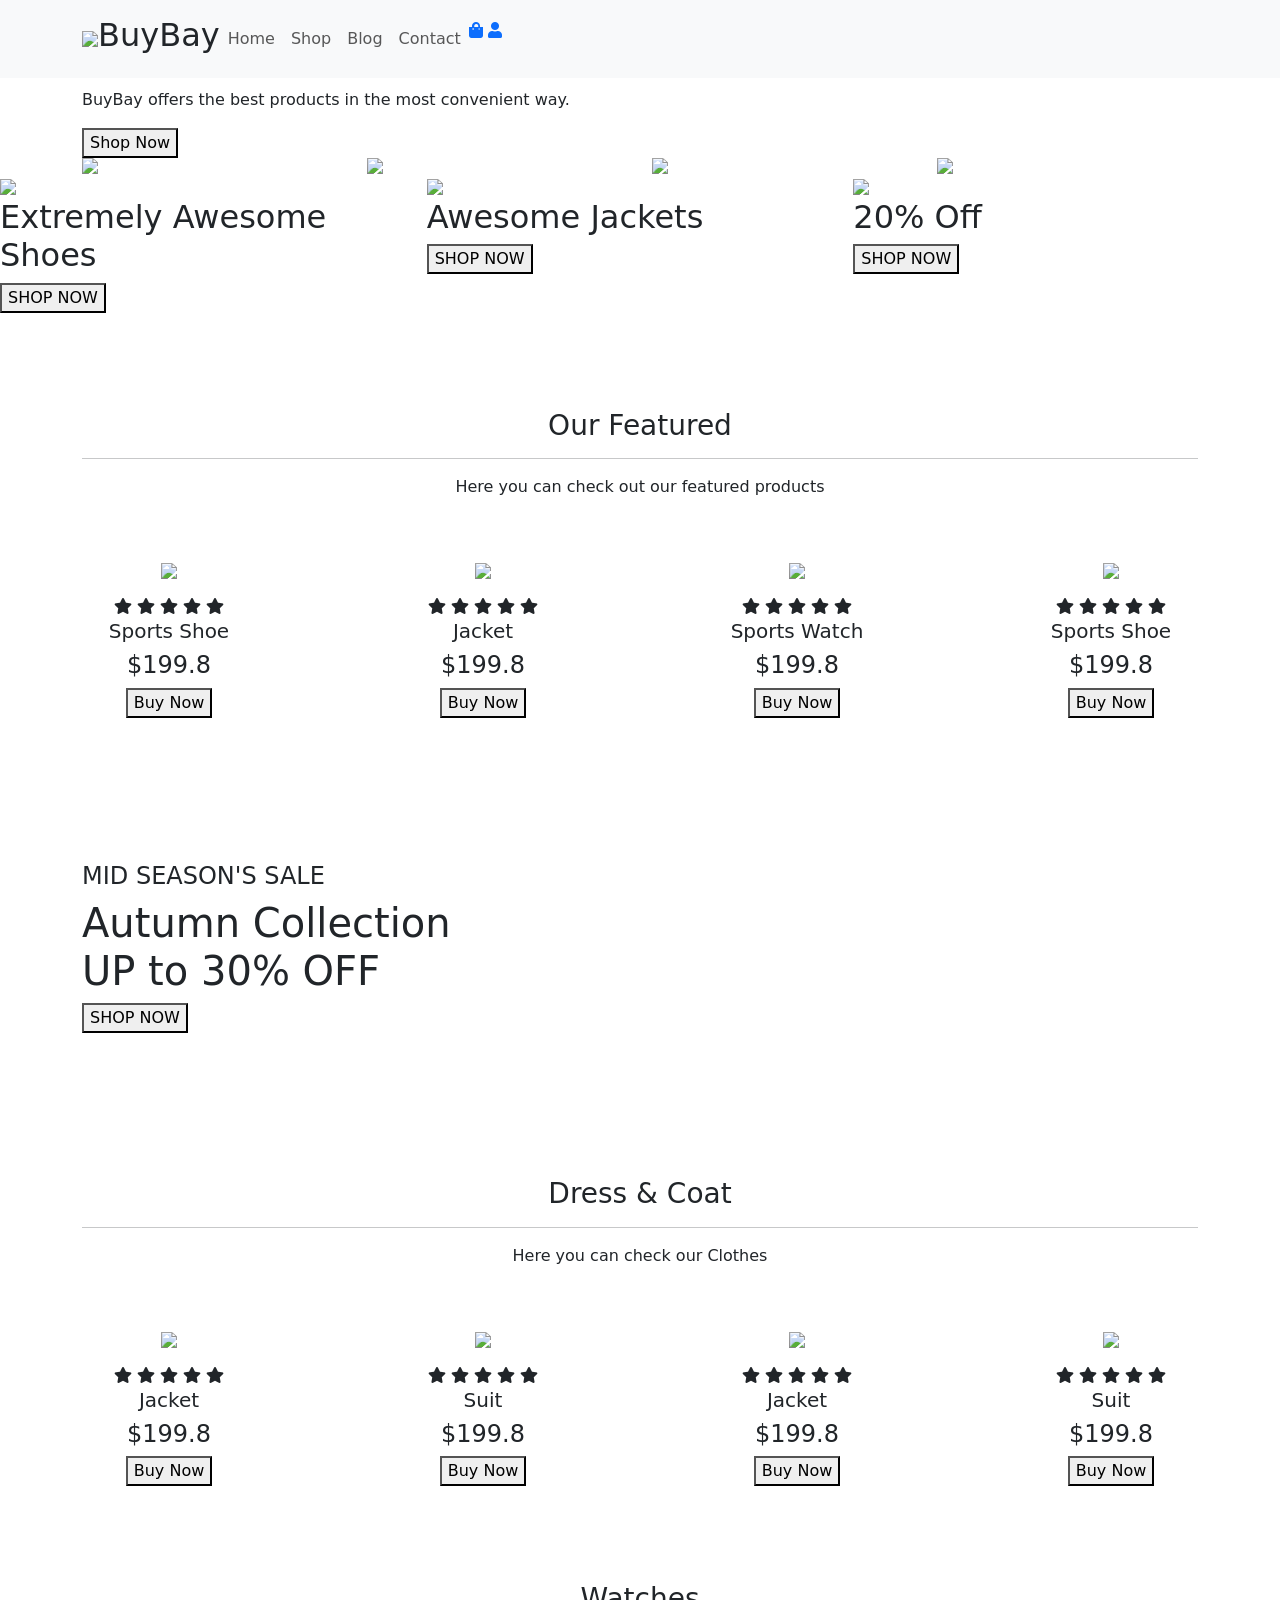
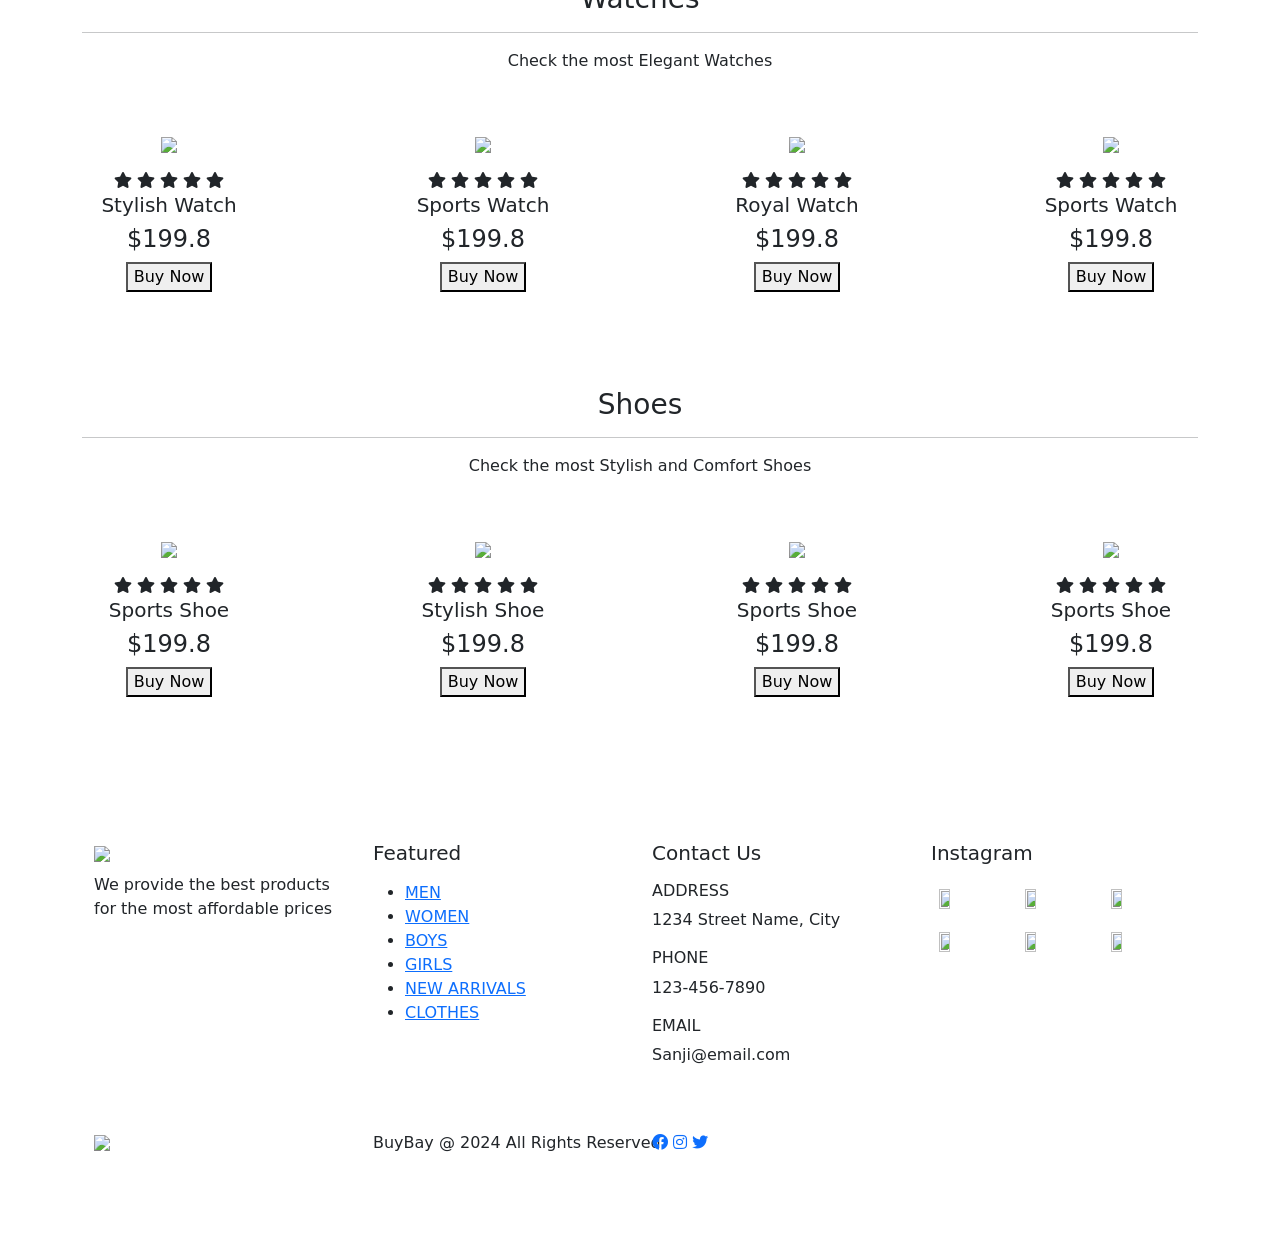
==== index.html @ 2378cb85 "Home Page completed" ====
<!DOCTYPE html>
<html lang="en">
<head>
    <meta charset="UTF-8">
    <meta name="viewport" content="width=device-width, initial-scale=1.0">
    <title>Home</title>
    <link href="https://cdn.jsdelivr.net/npm/bootstrap@5.3.3/dist/css/bootstrap.min.css" rel="stylesheet" integrity="sha384-QWTKZyjpPEjISv5WaRU9OFeRpok6YctnYmDr5pNlyT2bRjXh0JMhjY6hW+ALEwIH" crossorigin="anonymous">
    <link rel='stylesheet' id='fontawesome-css'  href='https://use.fontawesome.com/releases/v5.0.1/css/all.css?ver=4.9.1' type='text/css' media='all' /> 

    <link rel="stylesheet" href="assets/css/style.css"/>
</head>


    <!--Navbar-->
    <nav class="navbar navbar-expand-lg navbar-light bg-white bg-body-tertiary py-3 fixed-top">
        <div class="container">
                <img class="Logo" src="assets/imgs/logo1.png"/>
            <h2 class="brand">BuyBay</h2>
          <button class="navbar-toggler" type="button" data-bs-toggle="collapse" data-bs-target="#navbarSupportedContent" aria-controls="navbarSupportedContent" aria-expanded="false" aria-label="Toggle navigation">
            <span class="navbar-toggler-icon"></span>
          </button>
          <div class="collapse navbar-collapse nav-buttons" id="navbarSupportedContent">
            <ul class="navbar-nav me-auto mb-2 mb-lg-0">
              
              <li class="nav-item">
                <a class="nav-link" href="index.html">Home</a> 
                 
              </li>

              <li class="nav-item">
                <a class="nav-link" href="shop.html">Shop</a>
              </li>

              <li class="nav-item">
                <a class="nav-link" href="#">Blog</a>
              </li>

              

              <li class="nav-item">
                <a class="nav-link" href="contact.html">Contact</a>
              </li>

              <li class="nav-item">
                <a href="cart.html"><i class="fas fa-shopping-bag"></i></a>
                <a href="account.html" ><i class="fas fa-user"></i></a>
              </li>
              
             
            </ul>
           
          </div>
        </div>
      </nav>

      <!-- Home -->
        <section id="home">
            <div class="container">
            <h5>New Arrivals</h5>
            <h1>Best Price</h1>
            <p>BuyBay offers the best products in the most convenient way.</p>
            <button>Shop Now</button>
            </div>
        </section>

         <!-- Brands -->
            <section id="brand" class="container">
        <div class="row">
        <img class="img-fluid col-lg-3 col-md-6 col-sm-12" src="assets/imgs/Brand1.jpg">
        <img class="img-fluid col-lg-3 col-md-6 col-sm-12" src="assets/imgs/Brand2.jpg">
        <img class="img-fluid col-lg-3 col-md-6 col-sm-12" src="assets/imgs/Brand3.jpg">
        <img class="img-fluid col-lg-3 col-md-6 col-sm-12" src="assets/imgs/Brand4.jpg">
         </div>
            </section>

           <!-- New -->
<section id="new" class="w-100">
    <div class="row p-0 m-0">
        <!-- One -->
        <div class="one col-lg-4 col-md-12 col-sm-12 p-0">
            <img class="img-fluid" src="assets/imgs/1.jpg"/>
            <div class="details">
                <h2>Extremely Awesome Shoes</h2>
                <button class="text-uppercase">Shop Now</button>
            </div>
        </div>
        <!-- Two -->
        <div class="one col-lg-4 col-md-12 col-sm-12 p-0">
            <img class="img-fluid" src="assets/imgs/2.jpg"/>
            <div class="details">
                <h2>Awesome Jackets</h2>
                <button class="text-uppercase">Shop Now</button>
            </div>
        </div>
        <!-- Three -->
        <div class="one col-lg-4 col-md-12 col-sm-12 p-0">
            <img class="img-fluid" src="assets/imgs/3.jpg"/>
            <div class="details">
                <h2>20% Off</h2>
                <button class="text-uppercase">Shop Now</button>
            </div>
        </div>
    </div>
</section>

<!-- Featured Section -->
<section id="featured" class="my-5 pb-5">
    <div class="container text-center mt-5 py-5">
      <h3>Our Featured</h3>
      <hr class="mx-auto">
      <p>Here you can check out our featured products</p>
    </div>
    <div class="row mx-auto container-fluid">
      <div class="product text-center col-lg-3 col-md-4 col-sm-12">
        <img class="img-fluid mb-3" src="assets/imgs/sh1.jpg" />
        <div class="star">
          <i class="fas fa-star"></i>
          <i class="fas fa-star"></i>
          <i class="fas fa-star"></i>
          <i class="fas fa-star"></i>
          <i class="fas fa-star"></i>
        </div>
        <h5 class="p-name">Sports Shoe</h5>
        <h4 class="p-price">$199.8</h4>
        <button class="buy-btn">Buy Now</button>
      </div>

      <div class="product text-center col-lg-3 col-md-4 col-sm-12">
        <img class="img-fluid mb-3" src="assets/imgs/clt1.jpg" />
        <div class="star">
          <i class="fas fa-star"></i>
          <i class="fas fa-star"></i>
          <i class="fas fa-star"></i>
          <i class="fas fa-star"></i>
          <i class="fas fa-star"></i>
        </div>
        <h5 class="p-name">Jacket</h5>
        <h4 class="p-price">$199.8</h4>
        <button class="buy-btn">Buy Now</button>
      </div>

      <div class="product text-center col-lg-3 col-md-4 col-sm-12">
        <img class="img-fluid mb-3" src="assets/imgs/wtc1.jpg" />
        <div class="star">
          <i class="fas fa-star"></i>
          <i class="fas fa-star"></i>
          <i class="fas fa-star"></i>
          <i class="fas fa-star"></i>
          <i class="fas fa-star"></i>
        </div>
        <h5 class="p-name">Sports Watch</h5>
        <h4 class="p-price">$199.8</h4>
        <button class="buy-btn">Buy Now</button>
      </div>

      <div class="product text-center col-lg-3 col-md-4 col-sm-12">
        <img class="img-fluid mb-3" src="assets/imgs/sh3.jpg" />
        <div class="star">
          <i class="fas fa-star"></i>
          <i class="fas fa-star"></i>
          <i class="fas fa-star"></i>
          <i class="fas fa-star"></i>
          <i class="fas fa-star"></i>
        </div>
        <h5 class="p-name">Sports Shoe</h5>
        <h4 class="p-price">$199.8</h4>
        <button class="buy-btn">Buy Now</button>
      </div>
    </div>
  </section>
  
  <!-- Banner -->
<section id="banner" class="my-5 py-5">
    <div class="container">
      <h4>MID SEASON'S SALE</h4>
      <h1>Autumn Collection <br> UP to 30% OFF</h1>
      <button class="text-uppercase">Shop Now</button>
    </div>
  </section>
   
  <!--clothes-->
  <section id="featured" class="my-5">
    <div class="container text-center mt-5 py-5">
      <h3>Dress & Coat</h3>
      <hr class="mx-auto">
      <p>Here you can check our Clothes</p>
    </div>
    <div class="row mx-auto container-fluid">
      <div class="product text-center col-lg-3 col-md-4 col-sm-12">
        <img class="img-fluid mb-3" src="assets/imgs/clt1.jpg" />
        <div class="star">
          <i class="fas fa-star"></i>
          <i class="fas fa-star"></i>
          <i class="fas fa-star"></i>
          <i class="fas fa-star"></i>
          <i class="fas fa-star"></i>
        </div>
        <h5 class="p-name">Jacket</h5>
        <h4 class="p-price">$199.8</h4>
        <button class="buy-btn">Buy Now</button>
      </div>

      <div class="product text-center col-lg-3 col-md-4 col-sm-12">
        <img class="img-fluid mb-3" src="assets/imgs/clt2.jpg" />
        <div class="star">
          <i class="fas fa-star"></i>
          <i class="fas fa-star"></i>
          <i class="fas fa-star"></i>
          <i class="fas fa-star"></i>
          <i class="fas fa-star"></i>
        </div>
        <h5 class="p-name">Suit</h5>
        <h4 class="p-price">$199.8</h4>
        <button class="buy-btn">Buy Now</button>
      </div>

      <div class="product text-center col-lg-3 col-md-4 col-sm-12">
        <img class="img-fluid mb-3" src="assets/imgs/clt3.jpg" />
        <div class="star">
          <i class="fas fa-star"></i>
          <i class="fas fa-star"></i>
          <i class="fas fa-star"></i>
          <i class="fas fa-star"></i>
          <i class="fas fa-star"></i>
        </div>
        <h5 class="p-name">Jacket</h5>
        <h4 class="p-price">$199.8</h4>
        <button class="buy-btn">Buy Now</button>
      </div>

      <div class="product text-center col-lg-3 col-md-4 col-sm-12">
        <img class="img-fluid mb-3" src="assets/imgs/clt4.jpg" />
        <div class="star">
          <i class="fas fa-star"></i>
          <i class="fas fa-star"></i>
          <i class="fas fa-star"></i>
          <i class="fas fa-star"></i>
          <i class="fas fa-star"></i>
        </div>
        <h5 class="p-name">Suit</h5>
        <h4 class="p-price">$199.8</h4>
        <button class="buy-btn">Buy Now</button>
      </div>
    </div>
  </section>

   <!--Watches-->
   <section id="Watches" class="my-5">
    <div class="container text-center mt-5 py-5">
      <h3>Watches</h3>
      <hr class="mx-auto">
      <p>Check the most Elegant Watches</p>
    </div>
    <div class="row mx-auto container-fluid">
      <div class="product text-center col-lg-3 col-md-4 col-sm-12">
        <img class="img-fluid mb-3" src="assets/imgs/wtc1.jpg" />
        <div class="star">
          <i class="fas fa-star"></i>
          <i class="fas fa-star"></i>
          <i class="fas fa-star"></i>
          <i class="fas fa-star"></i>
          <i class="fas fa-star"></i>
        </div>
        <h5 class="p-name">Stylish Watch</h5>
        <h4 class="p-price">$199.8</h4>
        <button class="buy-btn">Buy Now</button>
      </div>

      <div class="product text-center col-lg-3 col-md-4 col-sm-12">
        <img class="img-fluid mb-3" src="assets/imgs/wtc2.jpg" />
        <div class="star">
          <i class="fas fa-star"></i>
          <i class="fas fa-star"></i>
          <i class="fas fa-star"></i>
          <i class="fas fa-star"></i>
          <i class="fas fa-star"></i>
        </div>
        <h5 class="p-name">Sports Watch</h5>
        <h4 class="p-price">$199.8</h4>
        <button class="buy-btn">Buy Now</button>
      </div>

      <div class="product text-center col-lg-3 col-md-4 col-sm-12">
        <img class="img-fluid mb-3" src="assets/imgs/wtc3.jpg" />
        <div class="star">
          <i class="fas fa-star"></i>
          <i class="fas fa-star"></i>
          <i class="fas fa-star"></i>
          <i class="fas fa-star"></i>
          <i class="fas fa-star"></i>
        </div>
        <h5 class="p-name">Royal Watch</h5>
        <h4 class="p-price">$199.8</h4>
        <button class="buy-btn">Buy Now</button>
      </div>

      <div class="product text-center col-lg-3 col-md-4 col-sm-12">
        <img class="img-fluid mb-3" src="assets/imgs/wtc4.jpg" />
        <div class="star">
          <i class="fas fa-star"></i>
          <i class="fas fa-star"></i>
          <i class="fas fa-star"></i>
          <i class="fas fa-star"></i>
          <i class="fas fa-star"></i>
        </div>
        <h5 class="p-name">Sports Watch</h5>
        <h4 class="p-price">$199.8</h4>
        <button class="buy-btn">Buy Now</button>
      </div>
    </div>
  </section>

   <!--Shoes-->
   <section id="Shoes" class="my-5">
    <div class="container text-center mt-5 py-5">
      <h3>Shoes</h3>
      <hr class="mx-auto">
      <p>Check the most Stylish and Comfort Shoes</p>
    </div>
    <div class="row mx-auto container-fluid">
      <div class="product text-center col-lg-3 col-md-4 col-sm-12">
        <img class="img-fluid mb-3" src="assets/imgs/sh1.jpg" />
        <div class="star">
          <i class="fas fa-star"></i>
          <i class="fas fa-star"></i>
          <i class="fas fa-star"></i>
          <i class="fas fa-star"></i>
          <i class="fas fa-star"></i>
        </div>
        <h5 class="p-name">Sports Shoe</h5>
        <h4 class="p-price">$199.8</h4>
        <button class="buy-btn">Buy Now</button>
      </div>

      <div class="product text-center col-lg-3 col-md-4 col-sm-12">
        <img class="img-fluid mb-3" src="assets/imgs/sh2.jpg" />
        <div class="star">
          <i class="fas fa-star"></i>
          <i class="fas fa-star"></i>
          <i class="fas fa-star"></i>
          <i class="fas fa-star"></i>
          <i class="fas fa-star"></i>
        </div>
        <h5 class="p-name">Stylish Shoe</h5>
        <h4 class="p-price">$199.8</h4>
        <button class="buy-btn">Buy Now</button>
      </div>

      <div class="product text-center col-lg-3 col-md-4 col-sm-12">
        <img class="img-fluid mb-3" src="assets/imgs/sh3.jpg" />
        <div class="star">
          <i class="fas fa-star"></i>
          <i class="fas fa-star"></i>
          <i class="fas fa-star"></i>
          <i class="fas fa-star"></i>
          <i class="fas fa-star"></i>
        </div>
        <h5 class="p-name">Sports Shoe</h5>
        <h4 class="p-price">$199.8</h4>
        <button class="buy-btn">Buy Now</button>
      </div>

      <div class="product text-center col-lg-3 col-md-4 col-sm-12">
        <img class="img-fluid mb-3" src="assets/imgs/sh4.jpg" />
        <div class="star">
          <i class="fas fa-star"></i>
          <i class="fas fa-star"></i>
          <i class="fas fa-star"></i>
          <i class="fas fa-star"></i>
          <i class="fas fa-star"></i>
        </div>
        <h5 class="p-name">Sports Shoe</h5>
        <h4 class="p-price">$199.8</h4>
        <button class="buy-btn">Buy Now</button>
      </div>
    </div>
  </section>

 <!-- Footer -->
<footer class="mt-5 py-5">
    <div class="row container mx-auto pt-5">
      <!-- First Column -->
      <div class="footer-one col-lg-3 col-md-6 col-sm-12">
        <img class="Logo" src="assets/imgs/logo1.png" />
       
        <p class="pt-2">We provide the best products for the most affordable prices</p>
      </div>
  
      <!-- Second Column -->
      <div class="footer-one col-lg-3 col-md-6 col-sm-12">
        <h5 class="pb-2">Featured</h5>
        <ul class="text-uppercase">
          <li><a href="#">Men</a></li>
          <li><a href="#">Women</a></li>
          <li><a href="#">Boys</a></li>
          <li><a href="#">Girls</a></li>
          <li><a href="#">New Arrivals</a></li>
          <li><a href="#">Clothes</a></li>
        </ul>
      </div>
  
      <!-- Third Column -->
      <div class="footer-one col-lg-3 col-md-6 col-sm-12">
        <h5 class="pb-2">Contact Us</h5>
        <div>
          <h6 class="text-uppercase">Address</h6>
          <p>1234 Street Name, City</p>
        </div>
        <div>
          <h6 class="text-uppercase">Phone</h6>
          <p>123-456-7890</p>
        </div>
        <div>
          <h6 class="text-uppercase">Email</h6>
          <p>Sanji@email.com</p>
        </div>
      </div>
  
      <!-- Fourth Column -->
      <div class="footer-one col-lg-3 col-md-6 col-sm-12">
        <h5 class="pb-2">Instagram</h5>
        <div class="row">
          <img src="assets/imgs/footer1.jpeg" class="img-fluid w-25 h-100 m-2" />
          <img src="assets/imgs/footer1.jpeg" class="img-fluid w-25 h-100 m-2" />
          <img src="assets/imgs/footer1.jpeg" class="img-fluid w-25 h-100 m-2" />
          <img src="assets/imgs/footer1.jpeg" class="img-fluid w-25 h-100 m-2" />
          <img src="assets/imgs/footer1.jpeg" class="img-fluid w-25 h-100 m-2" />
          <img src="assets/imgs/footer1.jpeg" class="img-fluid w-25 h-100 m-2" />
        </div>
      </div>
    </div>

        <!-- Copyright -->
<div class="copyright mt-5">
    <div class="row container mx-auto">
      <div class="col-lg-3 col-md-5 col-sm-12 mb-4">
        <img src="assets/imgs/payment.jpg"/>
      </div>
      <div class="col-lg-3 col-md-5 col-sm-12 mb-4 text-nowrap mb-2">
        <p>BuyBay @ 2024 All Rights Reserved</p>
      </div>
      <div class="col-lg-3 col-md-5 col-sm-12 mb-4">
        <a href="#"><i class="fab fa-facebook"></i></a>
        <a href="#"><i class="fab fa-instagram"></i></a>
        <a href="#"><i class="fab fa-twitter"></i></a>
      </div>
    </div>
  </div>
  

  </footer>
  
  
  
  






    <script src="https://cdn.jsdelivr.net/npm/bootstrap@5.3.3/dist/js/bootstrap.bundle.min.js" integrity="sha384-YvpcrYf0tY3lHB60NNkmXc5s9fDVZLESaAA55NDzOxhy9GkcIdslK1eN7N6jIeHz" crossorigin="anonymous"></script>
</body>
</html>
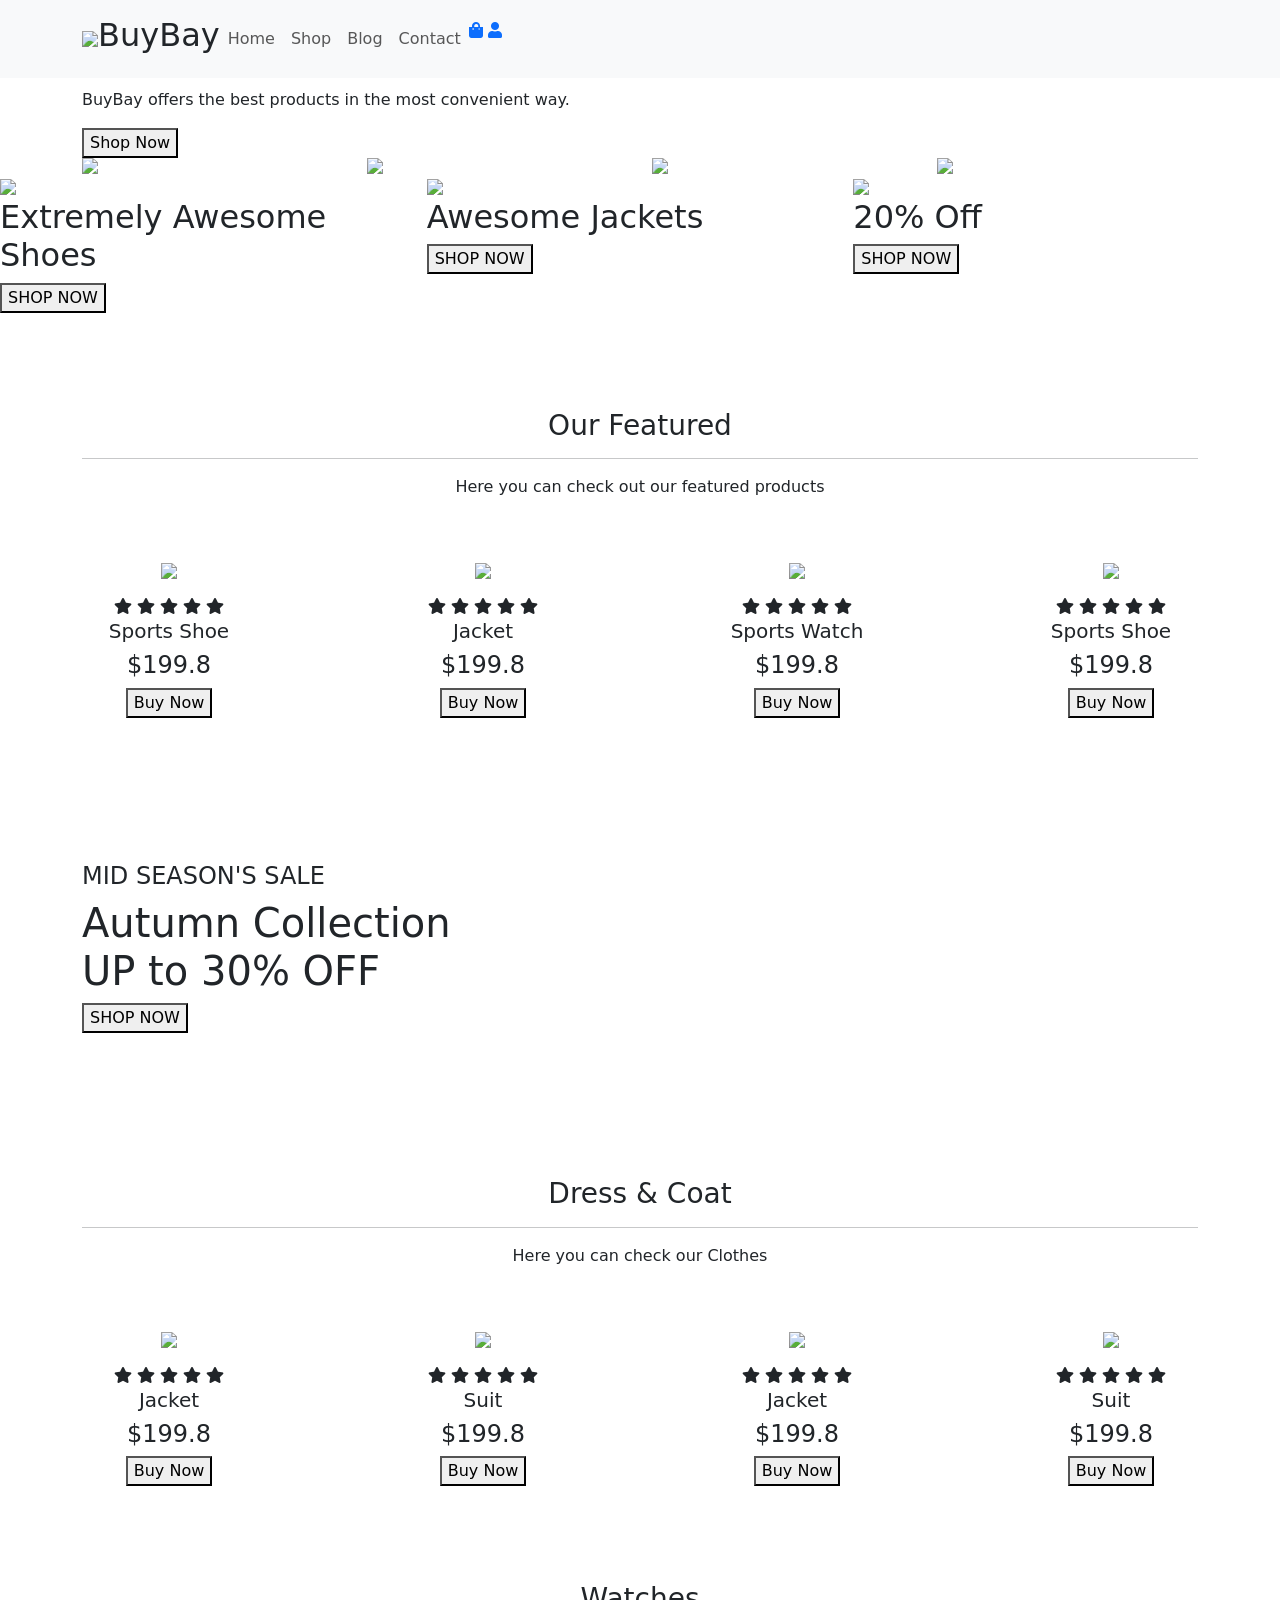
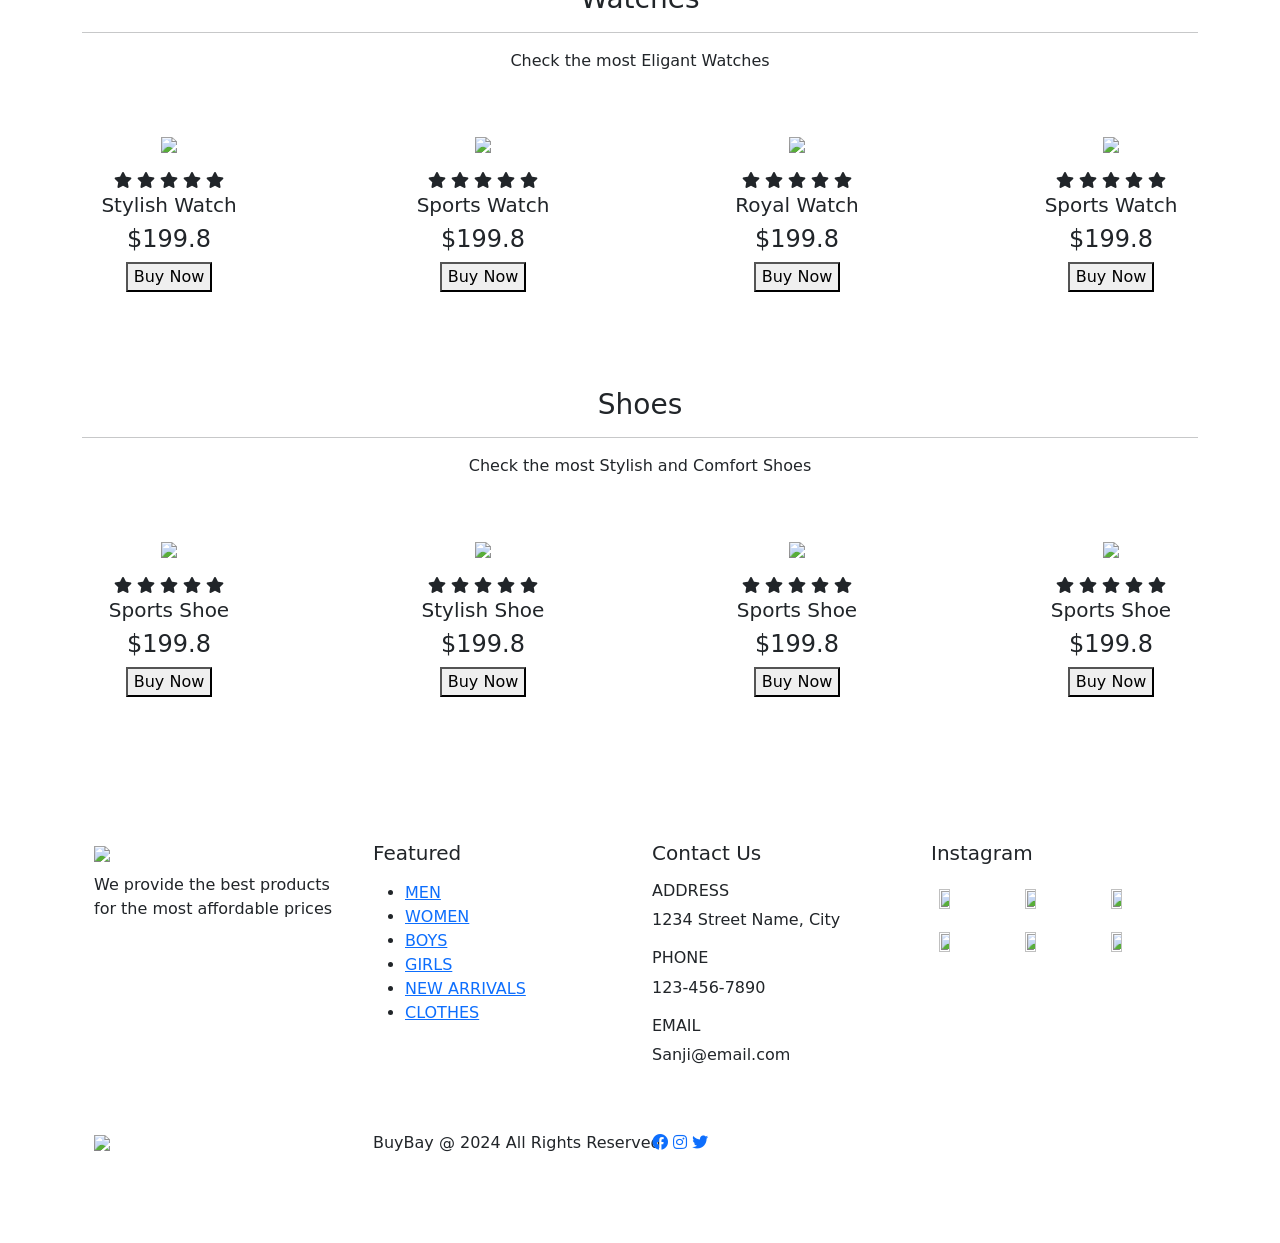
==== commit d22a78eb: "index/home page completed" ====
--- a/index.html
+++ b/index.html
@@ -244,12 +244,12 @@
     </div>
   </section>
 
-   <!--Watches-->
+   <!--Watchess-->
    <section id="Watches" class="my-5">
     <div class="container text-center mt-5 py-5">
       <h3>Watches</h3>
       <hr class="mx-auto">
-      <p>Check the most Elegant Watches</p>
+      <p>Check the most Eligant Watches</p>
     </div>
     <div class="row mx-auto container-fluid">
       <div class="product text-center col-lg-3 col-md-4 col-sm-12">
